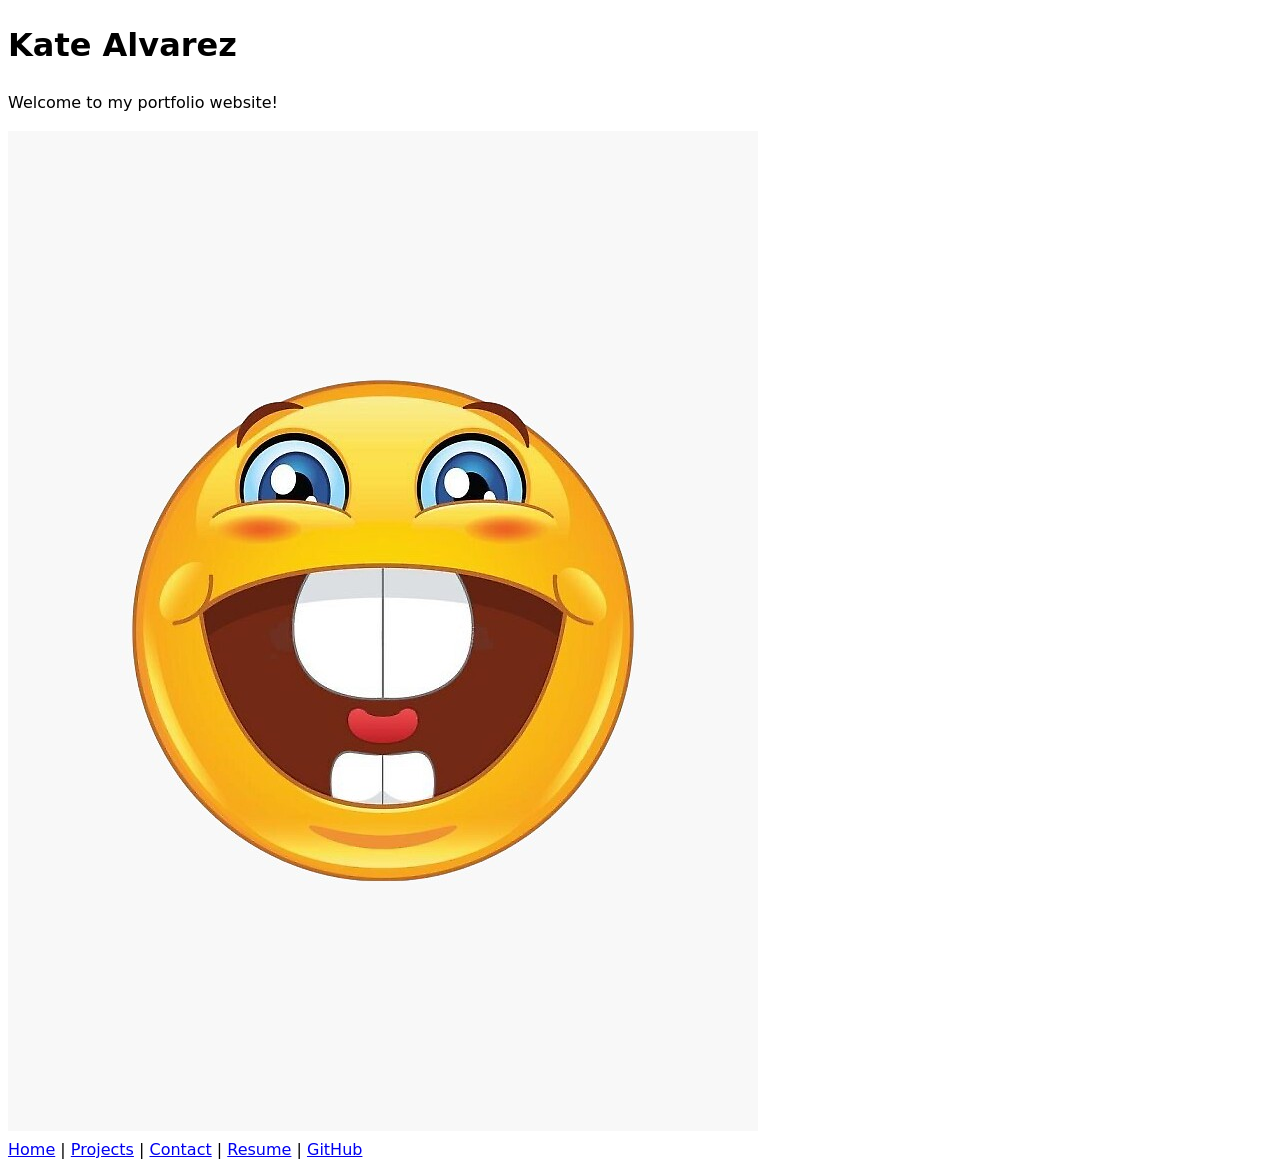
==== index.html @ d60f731e "website" ====
<!DOCTYPE html>
<html lang="en">
<head>
    <link rel="stylesheet" href="style.css">
    <meta charset="UTF-8">
    <meta name="viewport" content="width=device-width, initial-scale=1.0">
    <title>kmalva: Personal site and portfolio</title>
</head>
<body>
    <h1>
        Kate Alvarez
    </h1>
    <p>Welcome to my portfolio website!</p>
    <img src="images/emoji.jpg" alt="emoji smiling widely" >
        <nav>
            <a href="index.html">Home</a> |
            <a href="projects/index.html">Projects</a> |
            <a href="contact/index.html">Contact</a> |
            <a href="resume/index.html">Resume</a> |
            <a href="https://github.com/Kmalva" target="_blank">GitHub</a>
        </nav>
</body>
</html>
---- style.css ----
body {
  /* Set line height to 1.5 times the font size
	   and use the OS’s UI font as the website font
	 */
  font: 100%/1.5 system-ui;
}
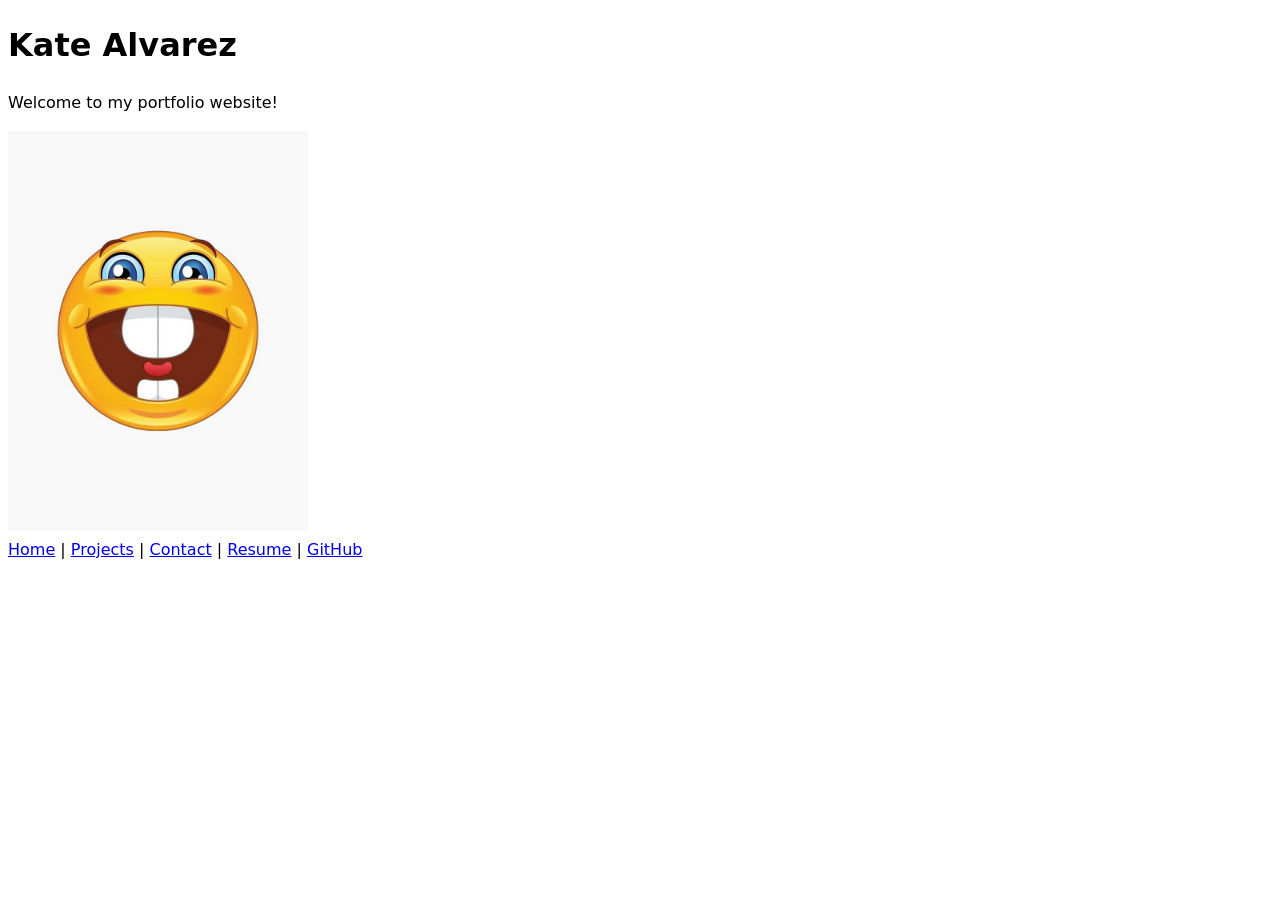
==== commit 64e4541f: "make photo smaller" ====
--- a/index.html
+++ b/index.html
@@ -11,7 +11,7 @@
         Kate Alvarez
     </h1>
     <p>Welcome to my portfolio website!</p>
-    <img src="images/emoji.jpg" alt="emoji smiling widely" >
+    <img src="images/emoji.jpg" width="300" alt="emoji smiling widely" >
         <nav>
             <a href="index.html">Home</a> |
             <a href="projects/index.html">Projects</a> |
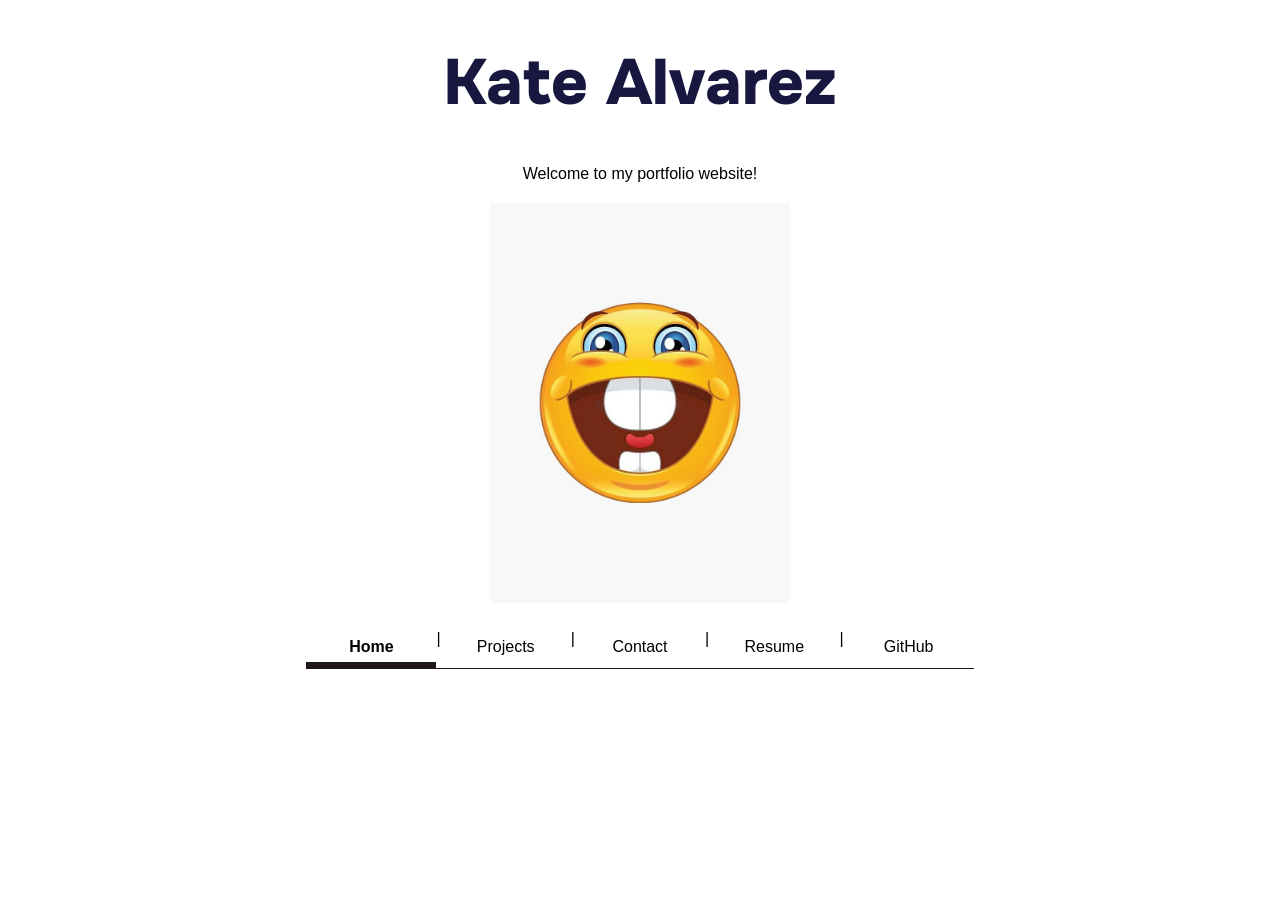
==== commit 1e3fc9b8: "website" ====
--- a/index.html
+++ b/index.html
@@ -1,19 +1,25 @@
 <!DOCTYPE html>
 <html lang="en">
 <head>
+    <link rel="preconnect" href="https://fonts.googleapis.com">
+    <link rel="preconnect" href="https://fonts.gstatic.com" crossorigin>
+    <link href="https://fonts.googleapis.com/css2?family=Onest:wght@100..900&display=swap" rel="stylesheet">
+
     <link rel="stylesheet" href="style.css">
     <meta charset="UTF-8">
     <meta name="viewport" content="width=device-width, initial-scale=1.0">
     <title>kmalva: Personal site and portfolio</title>
 </head>
 <body>
+    
     <h1>
         Kate Alvarez
     </h1>
+    
     <p>Welcome to my portfolio website!</p>
     <img src="images/emoji.jpg" width="300" alt="emoji smiling widely" >
         <nav>
-            <a href="index.html">Home</a> |
+            <a href="index.html" class="current">Home</a> |
             <a href="projects/index.html">Projects</a> |
             <a href="contact/index.html">Contact</a> |
             <a href="resume/index.html">Resume</a> |
--- a/style.css
+++ b/style.css
@@ -1,6 +1,171 @@
+:root {
+  --color-accent: #171740;
+}
+
+input {accent-color: var(--color-accent);
+}
+
 body {
-  /* Set line height to 1.5 times the font size
-	   and use the OS’s UI font as the website font
-	 */
-  font: 100%/1.5 system-ui;
+  max-width: 100ch;
+  text-align: center;
+  margin-inline: max(1.5rem, (100% - 75ch) / 2);
+  margin-top: 3rem;
+  font: 100%/1.6 system-ui;
+  font-family: 'Roboto', sans-serif; 
+
+}
+
+
+nav {
+  margin-top: 1em;
+  display: flex;
+  margin-bottom: 1em;
+  border-bottom: 1px solid #20171c;
+}
+
+nav a {
+  flex: 1;
+  text-decoration: none;
+  color: inherit;
+  text-align: center;
+  padding: 0.5em;
+}
+
+.current {
+  font-weight: bold;
+  border-bottom: 0.4em solid #20171c;
+  padding-bottom: 0.1em; 
+}
+
+nav a:hover {
+  border-bottom: 0.4em solid var(--color-accent);
+  background-color: var(--color-accent); 
+  background-color: oklch(from var(--color-accent) 95% 0.05 h);
+}
+
+input, form, button {
+  font: inherit;
+}
+
+.wrapper {
+  background-color: lightblue; 
+  display: grid;
+  grid-template-columns: auto 1fr;
+  gap: 0.5em;
+  padding: 1em;
+  border-radius: 12px;
+}
+
+.wrapper label,button{
+  display: grid;
+  grid-template-columns: subgrid;
+  grid-column: 1 / -1;
+  border-radius: 4px;
+}
+
+.textbox {
+   height: 10rem;
+}
+button{
+  display: inline-flex;
+  justify-content: center; /* Centers horizontally */
+  align-items: center;
+}
+
+.projects {
+  display: grid;
+  grid-template-columns: repeat(auto-fill, minmax(15em, 1fr));
+  grid-auto-rows: auto auto 1fr;
+  gap: 1em;
+
+  background-color: lightblue;
+  padding: 1em;
+  border-radius: 12px;
+
+}
+
+article{
+  display: grid;
+  grid-template-rows: subgrid;
+  grid-row: span 3;
+  gap: 1em;
+
+  background-color:white;
+  border-radius: 12px;
+  
+
+
+}
+
+article h2 {
+  margin: 0;
+}
+
+h1 {
+  font-family: "Onest", sans-serif;
+  font-optical-sizing: auto;
+  font-weight: 800;
+  font-style: bold;
+
+
+  color: var(--color-accent);
+  font-size: 400%;
+  line-height: 1.1;
+  text-wrap: balance;
+
+
+
+}
+
+h1, h2, h3, h4, h5, h6{
+  color: var(--color-accent);
+  line-height: 1.1;
+  text-wrap: balance;
+}
+
+.highlight { 
+  text-align: left; 
+  background-color: lightblue; 
+  padding: 0 1rem; 
+  list-style-type: none; 
+  padding-bottom: 0.5rem;
+  border-radius: 12px;
+}
+
+.highlight h1,
+.highlight h2 {
+  padding-top: 0.5rem;
+  text-align: center;
+}
+
+
+
+.highlight header {
+  display: grid;
+  grid-template-columns: 1fr auto;
+  align-items: start;
+  gap: .1rem;
+  border-bottom: 1px solid #000000; /* line */         /* space above line */
+  margin-bottom: 0.1rem; 
+}
+
+.highlight ul {
+  margin-top: 0;
+}
+
+.highlight header h3 {
+  margin: 0;
+}
+
+.highlight .sub {
+  margin: 0;
+}
+
+.highlight .date {
+  margin: 0;
+  white-space: nowrap;
+}
+
+.highlight ul {
+  margin: 0.25rem 0 0.5rem 1.2rem;
 }
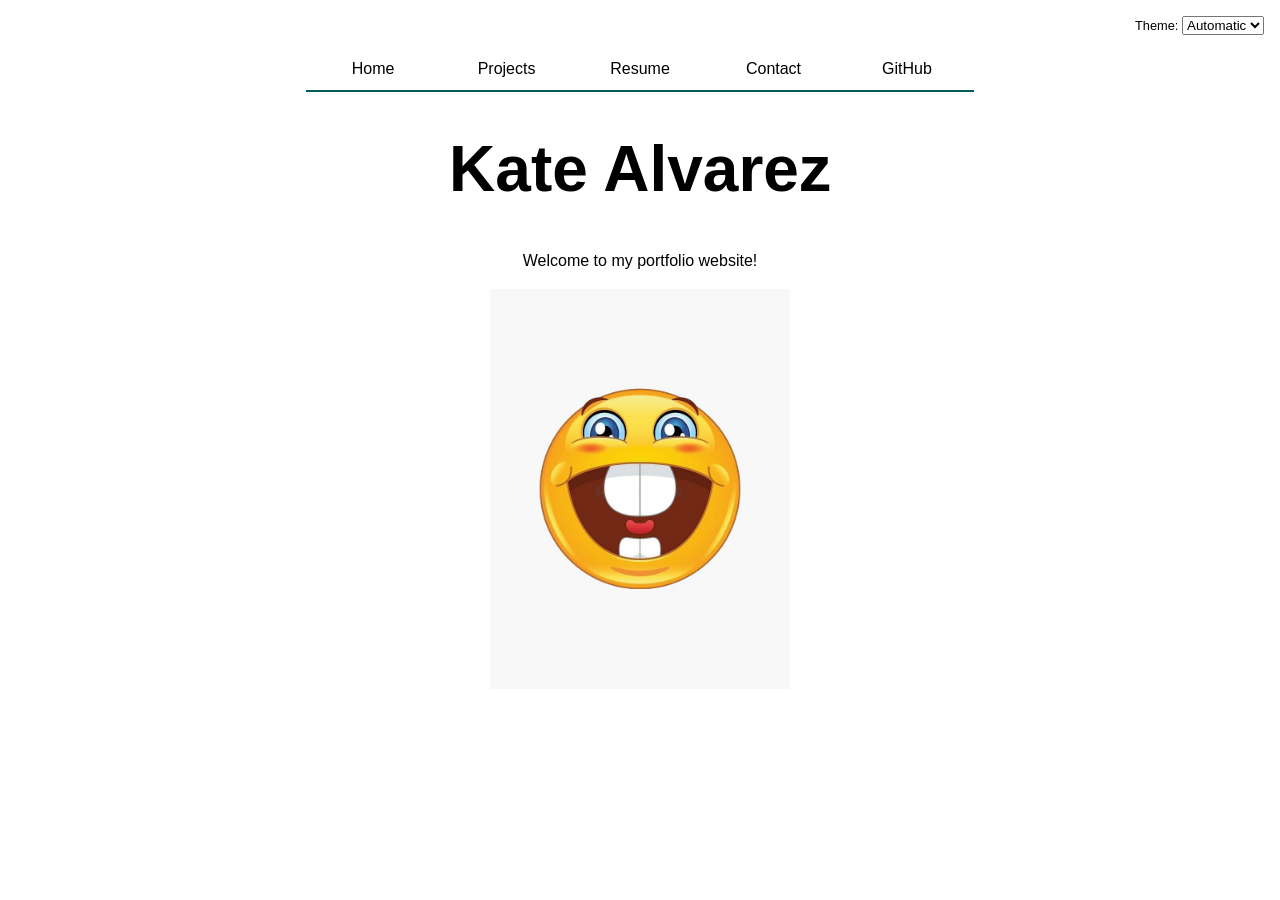
==== commit 54c2b424: "add js component" ====
--- a/index.html
+++ b/index.html
@@ -1,16 +1,14 @@
 <!DOCTYPE html>
 <html lang="en">
 <head>
-    <link rel="preconnect" href="https://fonts.googleapis.com">
-    <link rel="preconnect" href="https://fonts.gstatic.com" crossorigin>
-    <link href="https://fonts.googleapis.com/css2?family=Onest:wght@100..900&display=swap" rel="stylesheet">
-
     <link rel="stylesheet" href="style.css">
+    <script type="module" src = "global.js"></script>
     <meta charset="UTF-8">
     <meta name="viewport" content="width=device-width, initial-scale=1.0">
     <title>kmalva: Personal site and portfolio</title>
 </head>
 <body>
+
     
     <h1>
         Kate Alvarez
@@ -18,12 +16,6 @@
     
     <p>Welcome to my portfolio website!</p>
     <img src="images/emoji.jpg" width="300" alt="emoji smiling widely" >
-        <nav>
-            <a href="index.html" class="current">Home</a> |
-            <a href="projects/index.html">Projects</a> |
-            <a href="contact/index.html">Contact</a> |
-            <a href="resume/index.html">Resume</a> |
-            <a href="https://github.com/Kmalva" target="_blank">GitHub</a>
-        </nav>
+
 </body>
 </html>
--- a/style.css
+++ b/style.css
@@ -1,6 +1,13 @@
 :root {
-  --color-accent: #171740;
+  color-scheme: light dark;
+  --color-accent:  light-dark(oklch(42.922% 0.07337 192.226), oklch(65% 0.09 200));
+
+  --color-highlight: light-dark(
+    oklch(85% 0.05 192),  
+    oklch(40% 0.09 201.200)
+  );
 }
+
 
 input {accent-color: var(--color-accent);
 }
@@ -16,11 +23,18 @@
 }
 
 
+.color-scheme {
+  position: absolute;
+  top: 1rem;
+  right: 1rem;
+  font-size: 80%;
+}
+
 nav {
   margin-top: 1em;
   display: flex;
   margin-bottom: 1em;
-  border-bottom: 1px solid #20171c;
+  border-bottom: 2px solid  var(--color-accent);
 }
 
 nav a {
@@ -33,14 +47,15 @@
 
 .current {
   font-weight: bold;
-  border-bottom: 0.4em solid #20171c;
+  border-bottom: 0.4em var(--color-accent);
   padding-bottom: 0.1em; 
 }
 
 nav a:hover {
-  border-bottom: 0.4em solid var(--color-accent);
+  border-bottom: 0.4em solid  var(--color-accent);
   background-color: var(--color-accent); 
-  background-color: oklch(from var(--color-accent) 95% 0.05 h);
+  /* background-color: oklch(from var(--color-accent) 40% 0.05 h); */
+  background-color: var(--color-highlight);
 }
 
 input, form, button {
@@ -48,7 +63,7 @@
 }
 
 .wrapper {
-  background-color: lightblue; 
+  background-color: var(--color-highlight); 
   display: grid;
   grid-template-columns: auto 1fr;
   gap: 0.5em;
@@ -68,7 +83,7 @@
 }
 button{
   display: inline-flex;
-  justify-content: center; /* Centers horizontally */
+  justify-content: center;
   align-items: center;
 }
 
@@ -78,23 +93,28 @@
   grid-auto-rows: auto auto 1fr;
   gap: 1em;
 
-  background-color: lightblue;
+  background-color: var(--color-highlight);
   padding: 1em;
   border-radius: 12px;
 
 }
+
+
+
 
 article{
   display: grid;
   grid-template-rows: subgrid;
   grid-row: span 3;
   gap: 1em;
-
-  background-color:white;
   border-radius: 12px;
   
 
 
+}
+
+.projects article{
+  background-color: light-dark(white,rgb(0, 0, 0));
 }
 
 article h2 {
@@ -108,7 +128,6 @@
   font-style: bold;
 
 
-  color: var(--color-accent);
   font-size: 400%;
   line-height: 1.1;
   text-wrap: balance;
@@ -118,14 +137,13 @@
 }
 
 h1, h2, h3, h4, h5, h6{
-  color: var(--color-accent);
   line-height: 1.1;
   text-wrap: balance;
 }
 
 .highlight { 
   text-align: left; 
-  background-color: lightblue; 
+  background-color: var(--color-highlight); 
   padding: 0 1rem; 
   list-style-type: none; 
   padding-bottom: 0.5rem;
@@ -145,7 +163,7 @@
   grid-template-columns: 1fr auto;
   align-items: start;
   gap: .1rem;
-  border-bottom: 1px solid #000000; /* line */         /* space above line */
+  border-bottom: 1px  var(--color-accent);
   margin-bottom: 0.1rem; 
 }
 
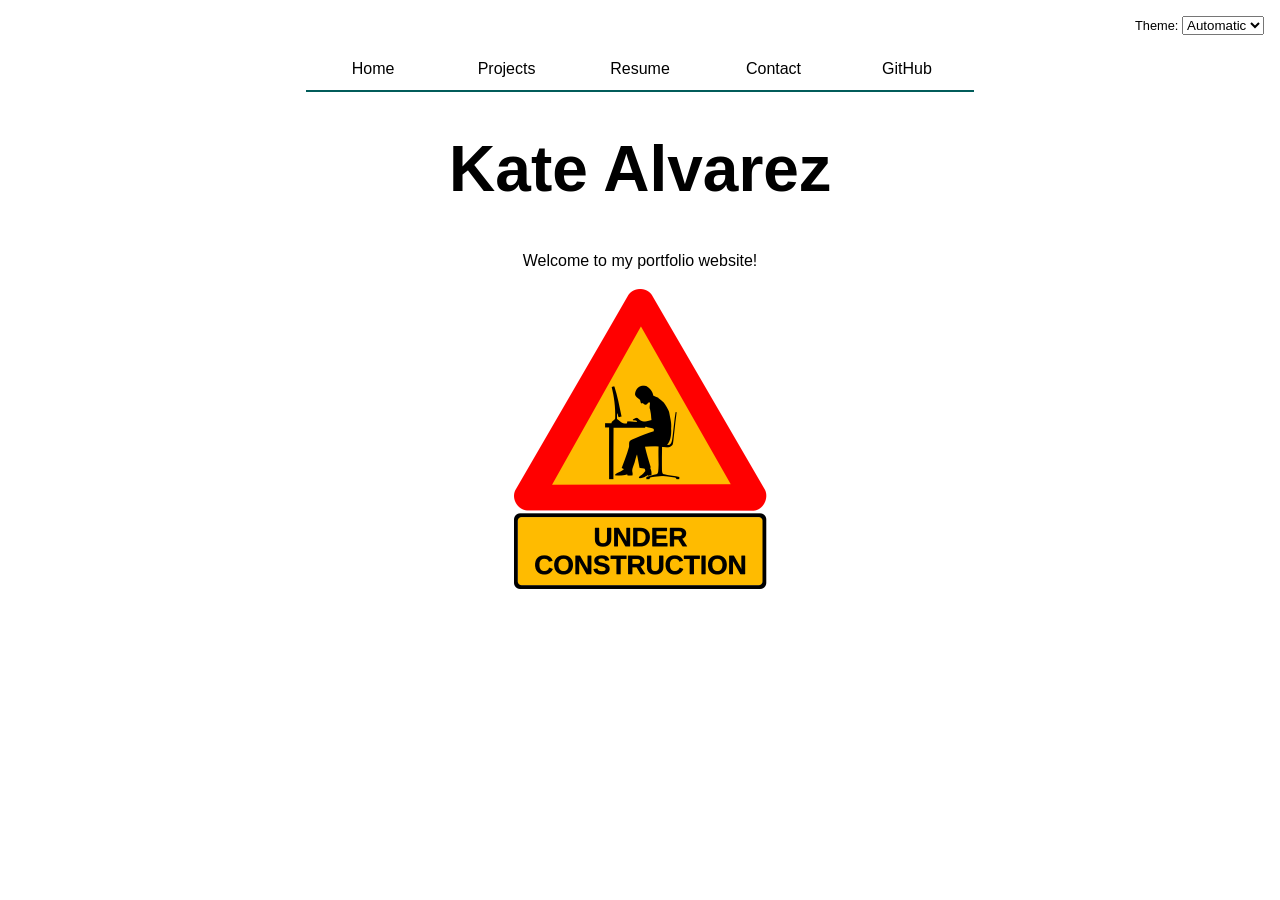
==== commit f797a405: "lab 4" ====
--- a/index.html
+++ b/index.html
@@ -15,7 +15,7 @@
     </h1>
     
     <p>Welcome to my portfolio website!</p>
-    <img src="images/emoji.jpg" width="300" alt="emoji smiling widely" >
+    <img src="images/under-construction_geek_man_01.png" width="300" alt="under construction image" >
 
 </body>
 </html>
--- a/style.css
+++ b/style.css
@@ -99,7 +99,14 @@
 
 }
 
-
+.projects img {
+  width: 100%;
+  height: 200px;
+  object-fit: contain;
+  object-position: center;
+  border-radius: 8px;
+  background-color: light-dark(white, black);
+}
 
 
 article{
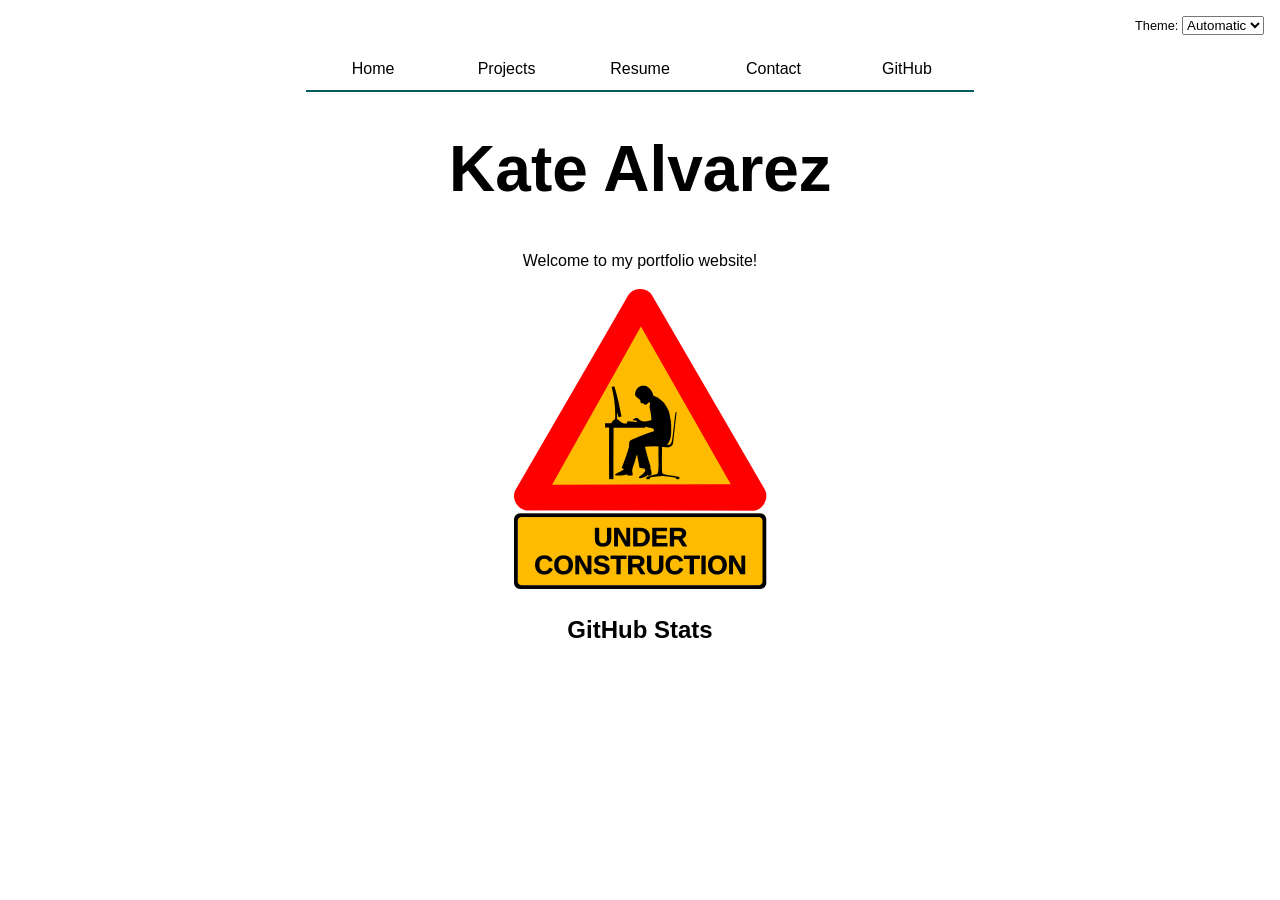
==== commit ed49d90b: "fix github stats" ====
--- a/index.html
+++ b/index.html
@@ -3,12 +3,12 @@
 <head>
     <link rel="stylesheet" href="style.css">
     <script type="module" src = "global.js"></script>
+    <script type="module" src="index.js"></script>
     <meta charset="UTF-8">
     <meta name="viewport" content="width=device-width, initial-scale=1.0">
     <title>kmalva: Personal site and portfolio</title>
 </head>
 <body>
-
     
     <h1>
         Kate Alvarez
@@ -16,6 +16,8 @@
     
     <p>Welcome to my portfolio website!</p>
     <img src="images/under-construction_geek_man_01.png" width="300" alt="under construction image" >
+    <h2>GitHub Stats</h2>
+    <div id="profile-stats"></div>
 
 </body>
 </html>
--- a/style.css
+++ b/style.css
@@ -193,4 +193,25 @@
 
 .highlight ul {
   margin: 0.25rem 0 0.5rem 1.2rem;
+}
+
+#profile-stats {
+  margin-top: 2rem;
+}
+
+#profile-stats dl {
+  display: grid;
+  grid-template-columns: repeat(4, 1fr);
+  text-align: center;
+  gap: 0.5rem;
+}
+
+#profile-stats dt {
+  grid-row: 1;
+  text-transform: uppercase;
+}
+
+#profile-stats dd {
+  grid-row: 2;
+  margin: 0;
 }
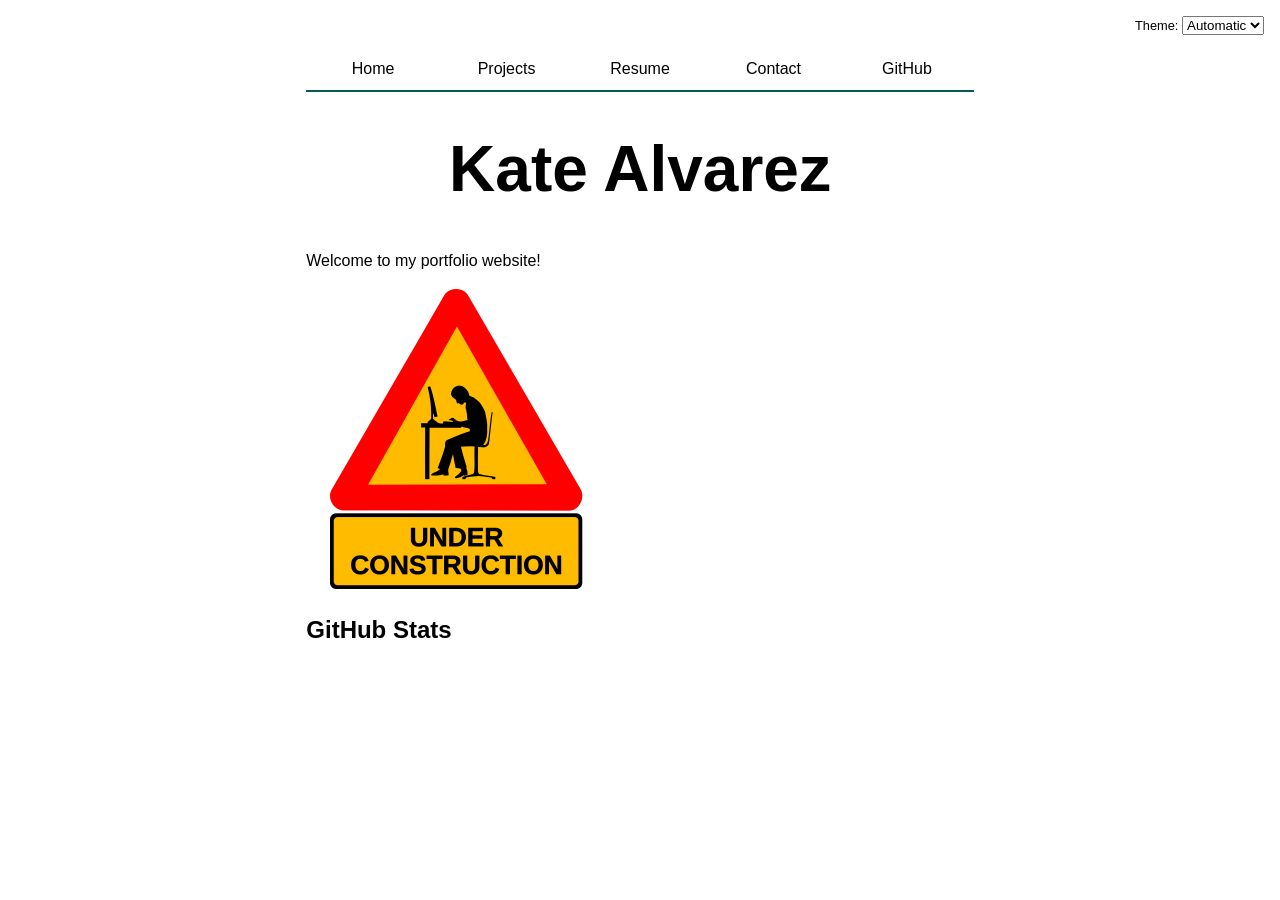
==== commit 9b580422: "pls" ====
--- a/index.html
+++ b/index.html
@@ -19,5 +19,7 @@
     <h2>GitHub Stats</h2>
     <div id="profile-stats"></div>
 
+    
+
 </body>
 </html>
--- a/style.css
+++ b/style.css
@@ -1,6 +1,6 @@
 :root {
   color-scheme: light dark;
-  --color-accent:  light-dark(oklch(42.922% 0.07337 192.226), oklch(65% 0.09 200));
+  --color-accent: light-dark(oklch(42.922% 0.07337 192.226), oklch(65% 0.09 200));
 
   --color-highlight: light-dark(
     oklch(85% 0.05 192),  
@@ -8,20 +8,17 @@
   );
 }
 
-
-input {accent-color: var(--color-accent);
+input {
+  accent-color: var(--color-accent);
 }
 
 body {
   max-width: 100ch;
-  text-align: center;
   margin-inline: max(1.5rem, (100% - 75ch) / 2);
   margin-top: 3rem;
   font: 100%/1.6 system-ui;
-  font-family: 'Roboto', sans-serif; 
-
-}
-
+  font-family: 'Roboto', sans-serif;
+}
 
 .color-scheme {
   position: absolute;
@@ -34,7 +31,7 @@
   margin-top: 1em;
   display: flex;
   margin-bottom: 1em;
-  border-bottom: 2px solid  var(--color-accent);
+  border-bottom: 2px solid var(--color-accent);
 }
 
 nav a {
@@ -52,13 +49,13 @@
 }
 
 nav a:hover {
-  border-bottom: 0.4em solid  var(--color-accent);
-  background-color: var(--color-accent); 
-  /* background-color: oklch(from var(--color-accent) 40% 0.05 h); */
+  border-bottom: 0.4em solid var(--color-accent);
   background-color: var(--color-highlight);
 }
 
-input, form, button {
+input,
+form,
+button {
   font: inherit;
 }
 
@@ -71,7 +68,8 @@
   border-radius: 12px;
 }
 
-.wrapper label,button{
+.wrapper label,
+button {
   display: grid;
   grid-template-columns: subgrid;
   grid-column: 1 / -1;
@@ -79,9 +77,10 @@
 }
 
 .textbox {
-   height: 10rem;
-}
-button{
+  height: 10rem;
+}
+
+button {
   display: inline-flex;
   justify-content: center;
   align-items: center;
@@ -96,7 +95,6 @@
   background-color: var(--color-highlight);
   padding: 1em;
   border-radius: 12px;
-
 }
 
 .projects img {
@@ -108,20 +106,16 @@
   background-color: light-dark(white, black);
 }
 
-
-article{
+article {
   display: grid;
   grid-template-rows: subgrid;
   grid-row: span 3;
   gap: 1em;
   border-radius: 12px;
-  
-
-
-}
-
-.projects article{
-  background-color: light-dark(white,rgb(0, 0, 0));
+}
+
+.projects article {
+  background-color: light-dark(white, rgb(0, 0, 0));
 }
 
 article h2 {
@@ -133,17 +127,18 @@
   font-optical-sizing: auto;
   font-weight: 800;
   font-style: bold;
-
-
+  text-align: center;
   font-size: 400%;
   line-height: 1.1;
   text-wrap: balance;
-
-
-
-}
-
-h1, h2, h3, h4, h5, h6{
+}
+
+h1,
+h2,
+h3,
+h4,
+h5,
+h6 {
   line-height: 1.1;
   text-wrap: balance;
 }
@@ -163,14 +158,12 @@
   text-align: center;
 }
 
-
-
 .highlight header {
   display: grid;
   grid-template-columns: 1fr auto;
   align-items: start;
-  gap: .1rem;
-  border-bottom: 1px  var(--color-accent);
+  gap: 0.1rem;
+  border-bottom: 1px var(--color-accent);
   margin-bottom: 0.1rem; 
 }
 
@@ -197,13 +190,13 @@
 
 #profile-stats {
   margin-top: 2rem;
+  display: grid;
+  grid-template-columns: repeat(4, 1fr);
+  gap: 0.5rem;
 }
 
 #profile-stats dl {
-  display: grid;
-  grid-template-columns: repeat(4, 1fr);
-  text-align: center;
-  gap: 0.5rem;
+  display: contents;
 }
 
 #profile-stats dt {
@@ -214,4 +207,112 @@
 #profile-stats dd {
   grid-row: 2;
   margin: 0;
+}
+
+/* lab 5 ds */
+
+
+.container {
+  display: flex;
+  flex-direction: row;
+  flex-wrap: nowrap;
+
+  justify-content: flex-start;   /
+  align-items: center;         
+
+  gap: 1rem;
+
+  width: fit-content;
+  margin: 0 0 1.5rem 0;
+}
+
+#projects-pie-plot {
+  width: 10em;
+  height: auto;
+  flex: 0 0 auto;
+  margin: 0;
+  overflow: visible;
+}
+
+.legend {
+  flex: 0 0 auto;
+  width: fit-content;
+  margin: 0;
+}
+
+#projects-pie-plot path {
+  cursor: pointer;
+  transition: 300ms;
+}
+
+#projects-pie-plot:has(path:hover) path:not(:hover) {
+  opacity: 0.5;
+}
+
+.legend {
+  flex: 0 0 auto;
+  width: fit-content;
+  max-width: 14em;
+
+  display: grid;
+  grid-template-columns: auto;
+  gap: 0.4em;
+
+  background-color: white;
+  color: black;
+  border: 1px solid grey;
+  padding: 0.6em;
+  margin: 0;
+
+  border-radius: 10px;
+  list-style: none;
+
+  font-size: 0.8rem;
+}
+
+.legend-item {
+  display: flex;
+  align-items: center;
+  gap: 0.5em;
+  cursor: pointer;
+}
+
+.swatch {
+  display: inline-block;
+  width: 1em;
+  aspect-ratio: 1 / 1;
+  background: var(--color);
+  border-radius: 0.2em;
+}
+
+.label {
+  color: inherit;
+  font-weight: 600;
+}
+
+.value {
+  color: rgb(64, 64, 64);
+}
+
+.searchBar {
+  width: 100%;
+  padding: 0.75em 1em;
+  margin-bottom: 1.5em;
+  border-radius: 10px;
+  border: 1px solid grey;
+}
+
+.selected {
+  --color: oklch(60% 45% 0) !important;
+}
+
+.selected:is(path) {
+  fill: var(--color);
+}
+
+.legend-item.selected {
+  font-weight: bold;
+  background-color: oklch(85% 0.05 192);
+  border-radius: 8px;
+  padding: 0.25em;
 }
